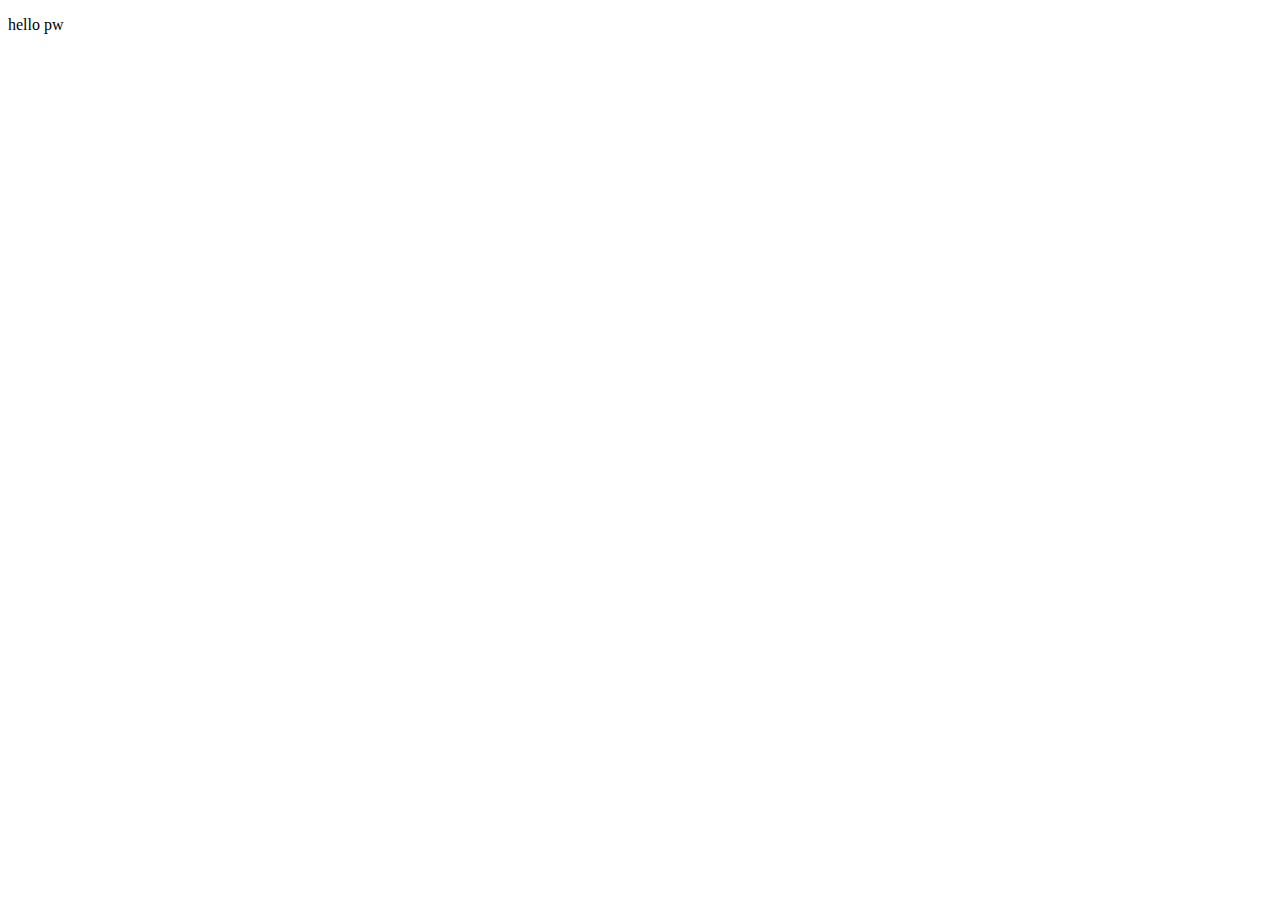
==== index.html @ ddc93569 "add" ====
<!DOCTYPE html>
<html lang="en">
<head>
    <meta charset="UTF-8">
    <meta name="viewport" content="width=device-width, initial-scale=1.0">
    <title>Document</title>
</head>
<body>
   <p>hello pw </p> 
</bod
</html>
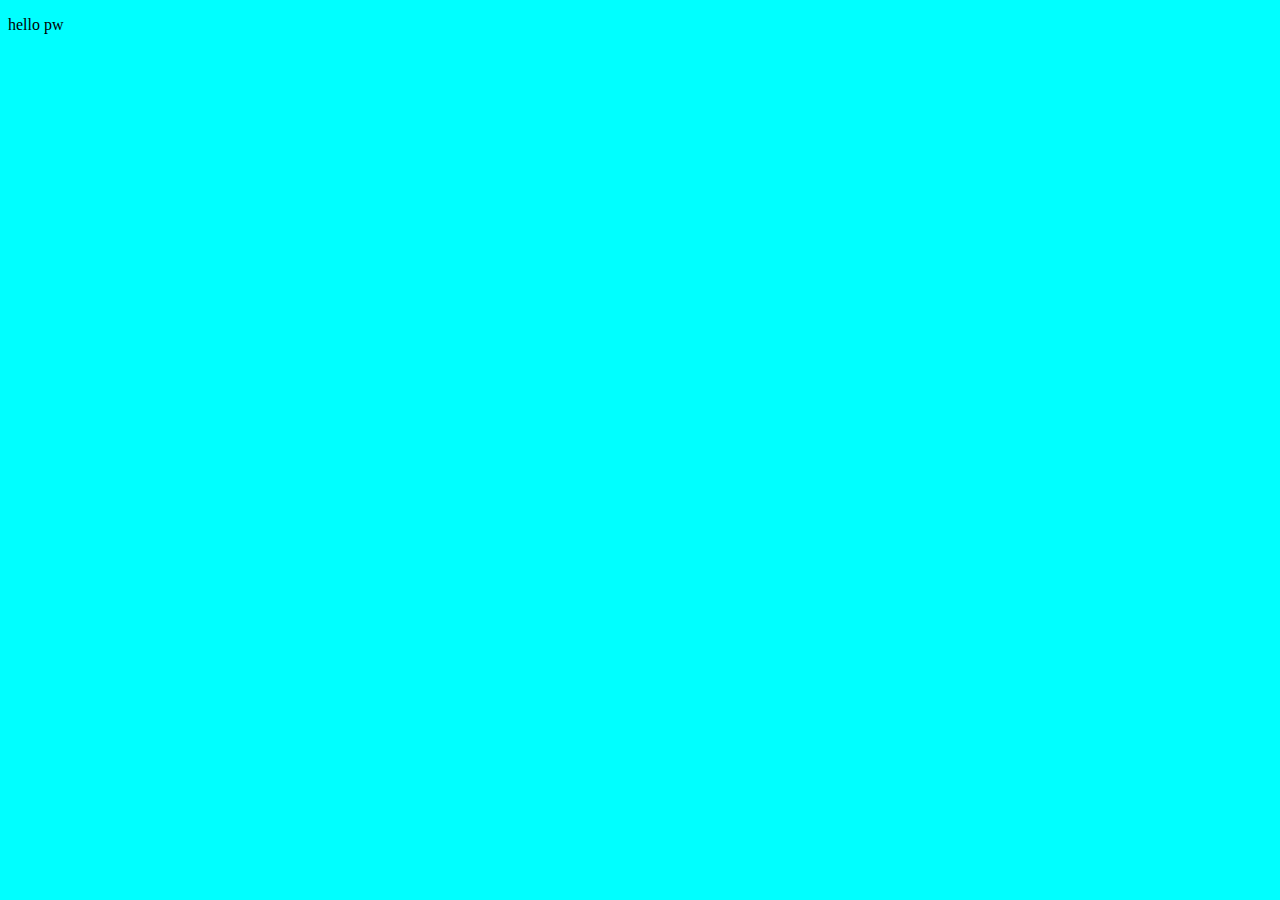
==== commit c6322869: "add" ====
--- a/index.html
+++ b/index.html
@@ -4,8 +4,9 @@
     <meta charset="UTF-8">
     <meta name="viewport" content="width=device-width, initial-scale=1.0">
     <title>Document</title>
+    <link rel="stylesheet" href=" index.css">
 </head>
 <body>
-   <p>hello pw </p> 
+   <p >hello pw  </p> 
 </bod
 </html>--- a/index.css
+++ b/index.css
@@ -0,0 +1,3 @@
+body{
+    background-color: aqua;
+}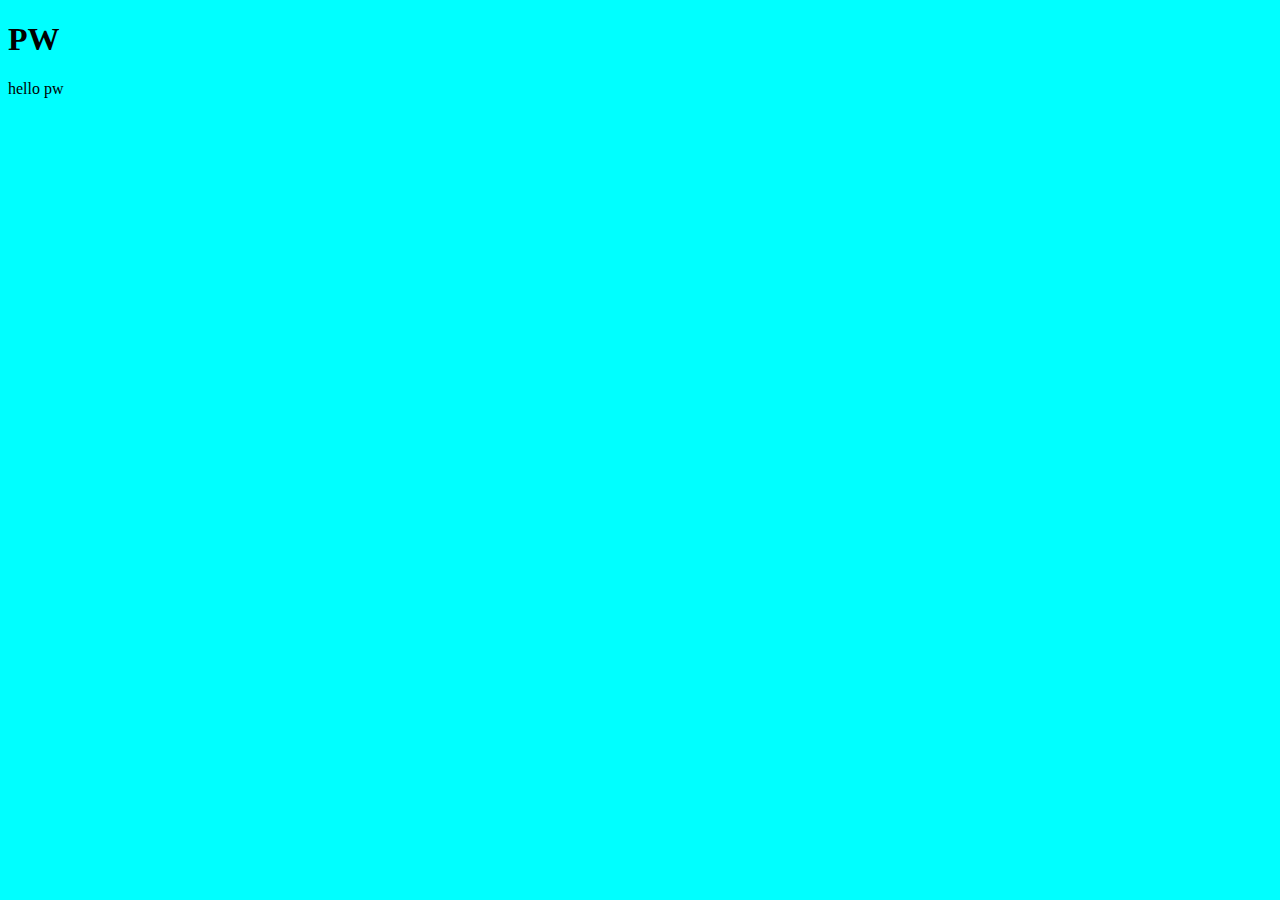
==== commit 937469e1: "add" ====
--- a/index.html
+++ b/index.html
@@ -7,6 +7,8 @@
     <link rel="stylesheet" href=" index.css">
 </head>
 <body>
-   <p >hello pw  </p> 
-</bod
+    <h1>PW</h1>
+   <p>hello pw  </p> 
+
+</body>
 </html>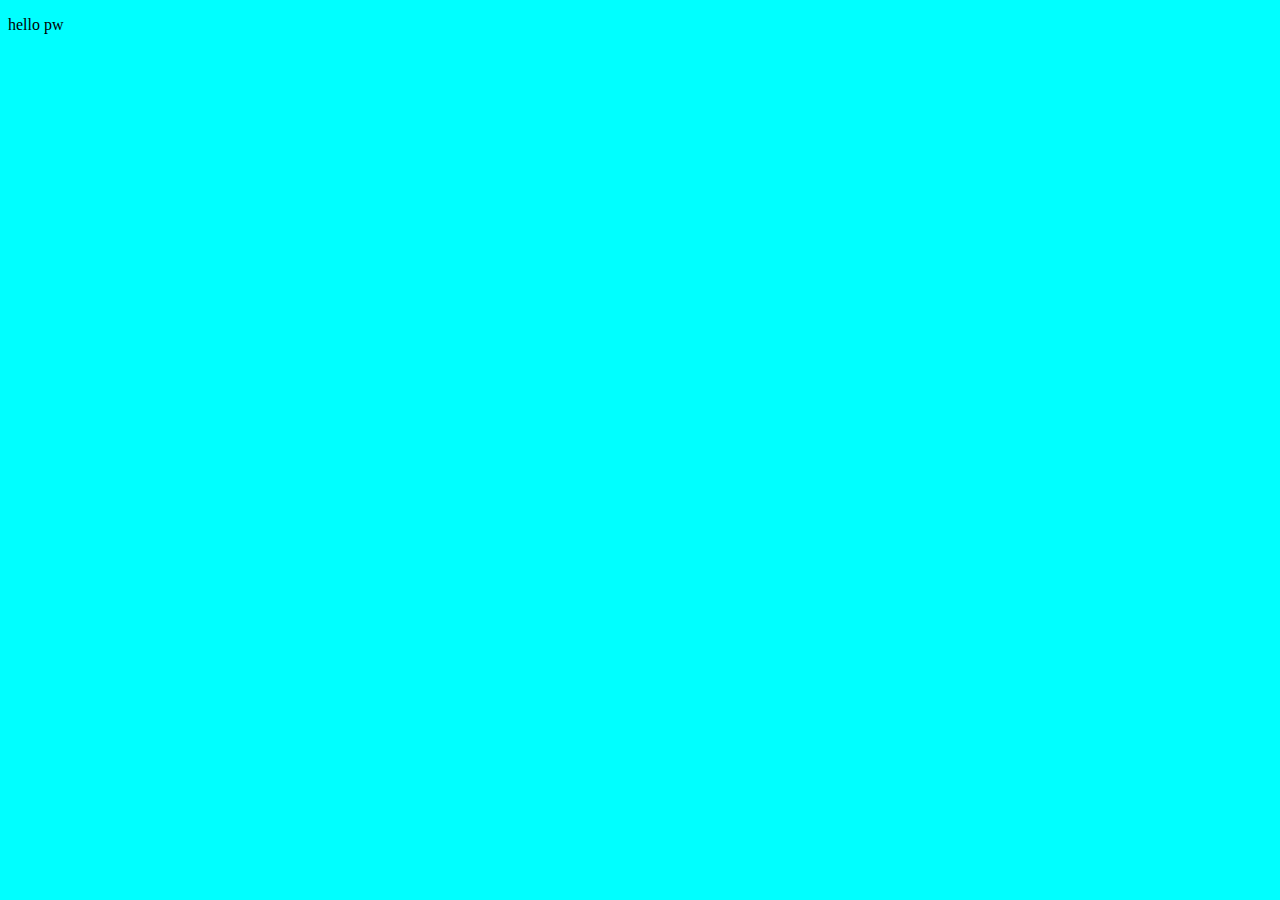
==== commit 03783974: "Revert "add"" ====
--- a/index.html
+++ b/index.html
@@ -7,8 +7,6 @@
     <link rel="stylesheet" href=" index.css">
 </head>
 <body>
-    <h1>PW</h1>
-   <p>hello pw  </p> 
-
-</body>
+   <p >hello pw  </p> 
+</bod
 </html>